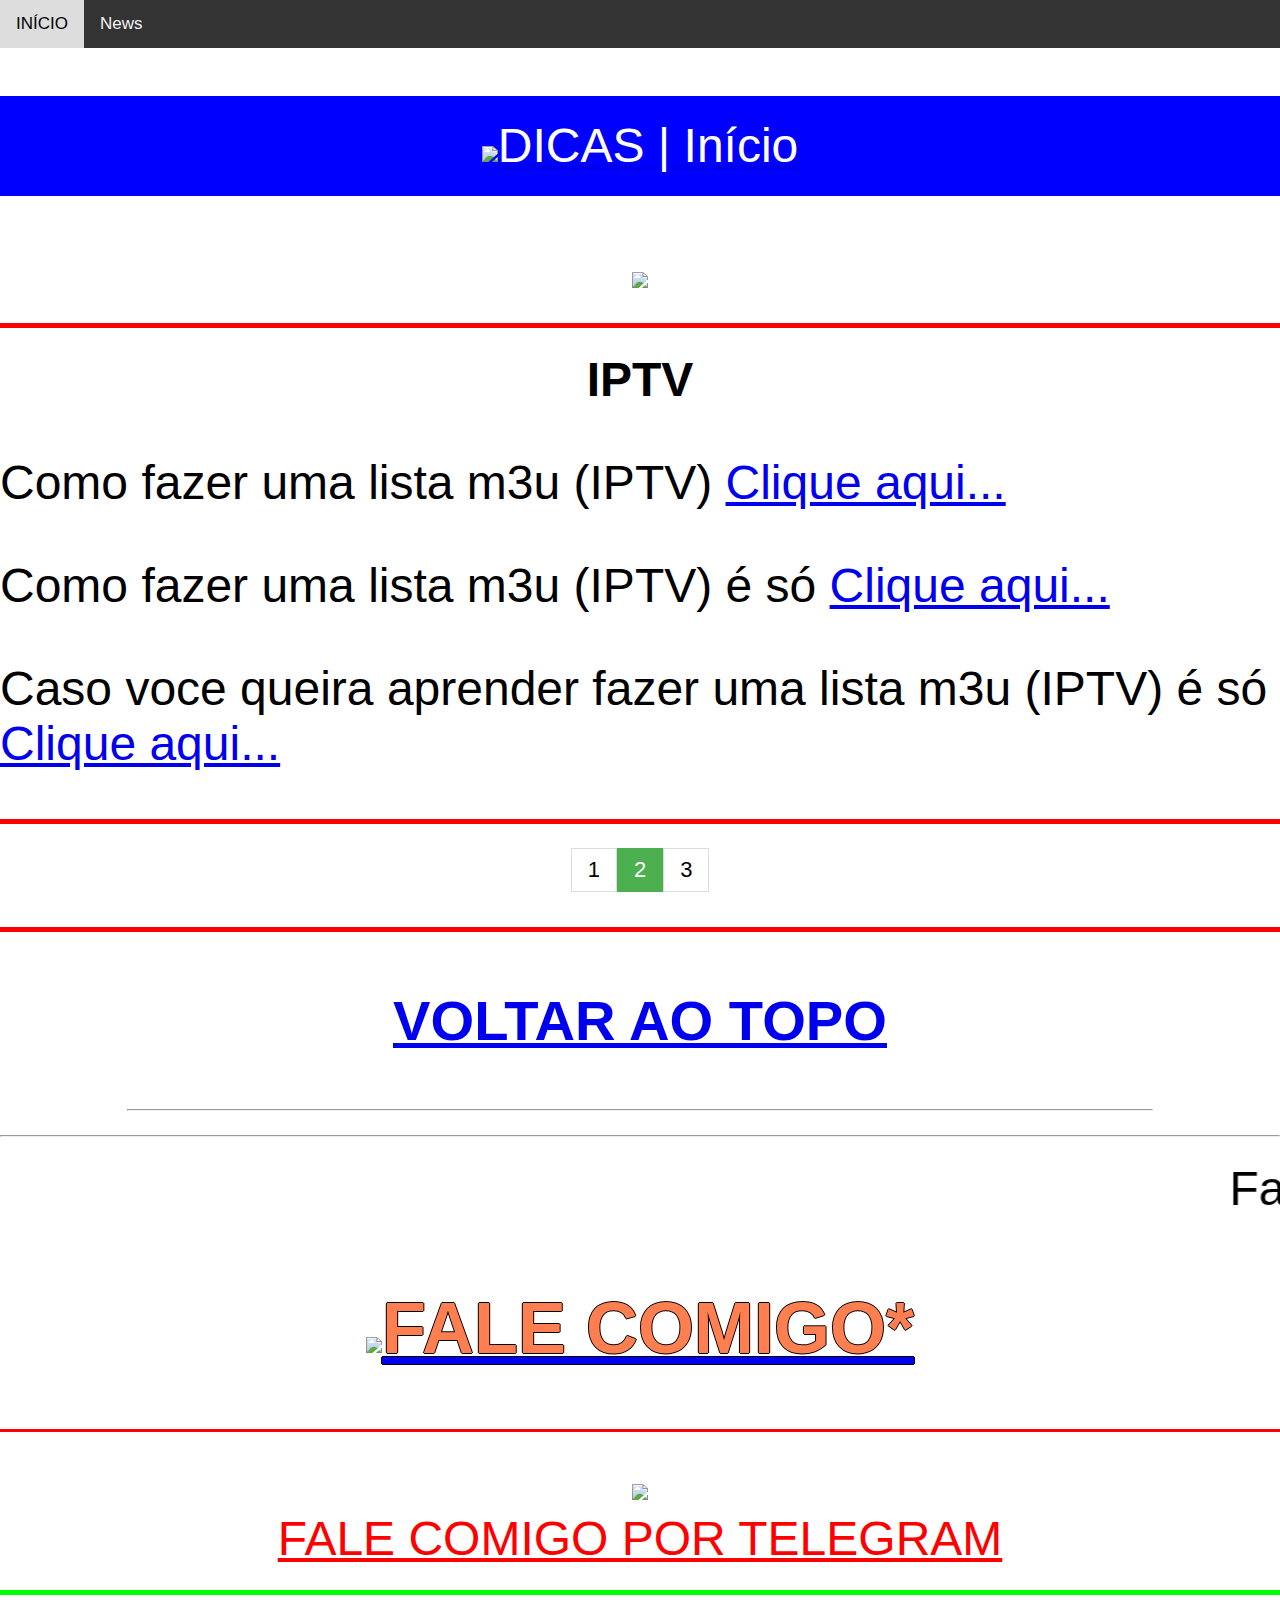
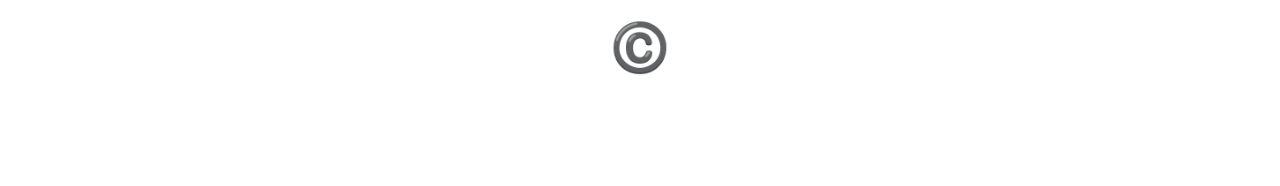
==== index.html @ 5a5ca5a6 "Update index.html" ====
﻿<!doctype html>
<html lang="pt-br">
<head>
<meta charset="utf-8">
<title>✅DICAS</title>
<link rel="stylesheet" href="CSS.css">
<link rel="sortcut icon" href="https://c.tenor.com/m_QVXnv-XlgAAAAC/thinking-emoji.gif" type="image/gif" />
<meta name="author" content="santos.12164@hotmail.com">
<meta name="description" content="DICAS">
<meta name="keywords" content="DICAS">
<center>
<FONT SIZE=+4>


<html>
<head>
<meta name="viewport" content="width=device-width, initial-scale=1">
<style>
body {
  margin: 0;
  font-family: Arial, Helvetica, sans-serif;
}
.topnav {
  overflow: hidden;
  background-color: #333;
}
.topnav a {
  float: left;
  color: #f2f2f2;
  text-align: center;
  padding: 14px 16px;
  text-decoration: none;
  font-size: 17px;
}
.topnav a:hover {
  background-color: #ddd;
  color: black;
}
.topnav a.active {
  background-color: #04AA6D;
  color: white;
}
</style>
</head>
<body>
<div class="topnav">

  <a class="index.html" href="#home">INÍCIO</a>
  <a href="PASTA/1cpia.html">News</a>


</div>
<div style="padding-left:16px">
 </div>
</body>
</html>
<!---------------------FAIXA AZUL----------------------->  
<a href="index.html" target="_self">
<div height="100" style="background-color: blue;line-height: 100px;text-align: center;"><p style="color: white"><FONT SIZE=+4><img src="https://c.tenor.com/m_QVXnv-XlgAAAAC/thinking-emoji.gif" width="45">DICAS | Início</FONT></p></div></a>

<img src="https://c.tenor.com/twHgtXI2BC0AAAAC/sejam-muito-bem-vindos-welcome.gif" width="420">

<HR NOSHADE SIZE="5" color="RED">
<!-------------------------------------------------------------------------------------------------------------->
<!-------------------------------------------------------------------------------------------------------------->
<b id='piscando' style="transition-duration:0.5s">
IPTV
</b><script>
var teste = 0;
 setInterval(piscar, 500);
 function piscar(){
if(teste<1){
teste++;
document.getElementById('piscando').style.opacity = '1';
} else{
teste = 0; 
document.getElementById('piscando').style.opacity = '0';
}};
</script>
<!-------------------------------------------------------------------------------------------------------------->
<!-------------------------------------------------------------------------------------------------------------->
<!-------------------------------------------------------------------------------------------------------------->
<!-------------------------------------------------------------------------------------------------------------->
<!-------------------------------------------------------------------------------------------------------------->
<!-------------------------------------------------------------------------------------------------------------->
</center>
<!-------------------------------------------------------------------------------------------------------------->
<p>Como  fazer uma lista m3u (IPTV) 
  <a href="
LINK
" target="_blank">
Clique aqui...
</a></p>
<!-------------------------------------------------------------------------------------------------------------->
<p>Como  fazer uma lista m3u (IPTV) é só  
  <a href="
LINK
" target="_blank">
Clique aqui...
</a></p>
<!-------------------------------------------------------------------------------------------------------------->
<p>Caso voce queira aprender fazer uma lista m3u (IPTV) é só  
  <a href="
LINK
" target="_blank">
Clique aqui...
</a></p>


<center>





<!-------------------------------------------------------------------------------------------------------------->
<!-------------------------------------------------------------------------------------------------------------->
<!------------------------------------------------------------------
<p><mark>
DESTQUE AMARELO
</mark>.</p>


<p><span style="background: #1abc9c; border-radius:5px; padding:5px">t
DESTQUE 
</span>.</p>


Este texto é <big>grande</big>.

<a href="
LINK
" target="_blank">
OUTRA ABA
</a>

<a href="
LINK
" target="_self">
MESMA ABA
</a>
--------------------------------------------------------------------->


<!DOCTYPE html>
<html>
<head>
<style>
h1 {
  color: white;
  text-shadow: 3px 3px 4px black, 0 0 15px blue, 0 0 5px darkblue;
}
</style>
</head>
<body>
</body>
</html>

<!DOCTYPE html>
<html>
<head>
<style>
h2 {
  color: coral;
  text-shadow: -1px 0 black, 0 1px black, 1px 0 black, 0 -1px black;
}
</style>
</head>
<body>
</body>
</html>

<HR NOSHADE SIZE="5" color="RED"><!DOCTYPE html>
<html>
<head>
<style>
.pagination {
  display: inline-block;
}
.pagination a {
  color: black;
  float: left;
  padding: 8px 16px;
  text-decoration: none;
  transition: background-color .3s;
  border: 1px solid #ddd;
  font-size: 22px;
}
.pagination a.active {
  background-color: #4CAF50;
  color: white;
  border: 1px solid #4CAF50;
}
.pagination a:hover:not(.active) {background-color: #ddd;}
</style>
</head>
<body>
<div class="pagination">


  <a href="#">1</a>
  <a href="#" class="active">2</a>
  <a href="#">3</a>


</div>
</body>
</html><HR NOSHADE SIZE="5" color="RED">
<html>
<a href="#top"><H3>VOLTAR AO TOPO</H3></a>
</html>	
</body>
</html>
<HR WIDTH="80%"><HR SIZE="2">
<marquee>Fale comigo por WHATSAPP "85"9 8888-5153  Santos*, e só clicar no link abaixo<br></marquee>
<a href="
https://wa.me/5585988885153?text=SANTOS+QUERO+DIZER+QUE+...
" target="_blank"><h2>
<img src="https://static.wixstatic.com/media/7c7e48_39c88197341146b1ad774494bae6731e~mv2.gif" width="30">FALE COMIGO*
</h2></a>
<HR NOSHADE SIZE="3" color="red">
<CENTER>
<a href="
https://t.me/Santos0398
" style="color: #F00" target="_blank">
<img src="https://upload.wikimedia.org/wikipedia/commons/thumb/8/82/Telegram_logo.svg/640px-Telegram_logo.svg.png" width="40"><BR/>FALE COMIGO POR TELEGRAM
</a>
</CENTER>
<HR NOSHADE SIZE="5" color="#00ff00">©️<br/><br/><br/></center></FONT>
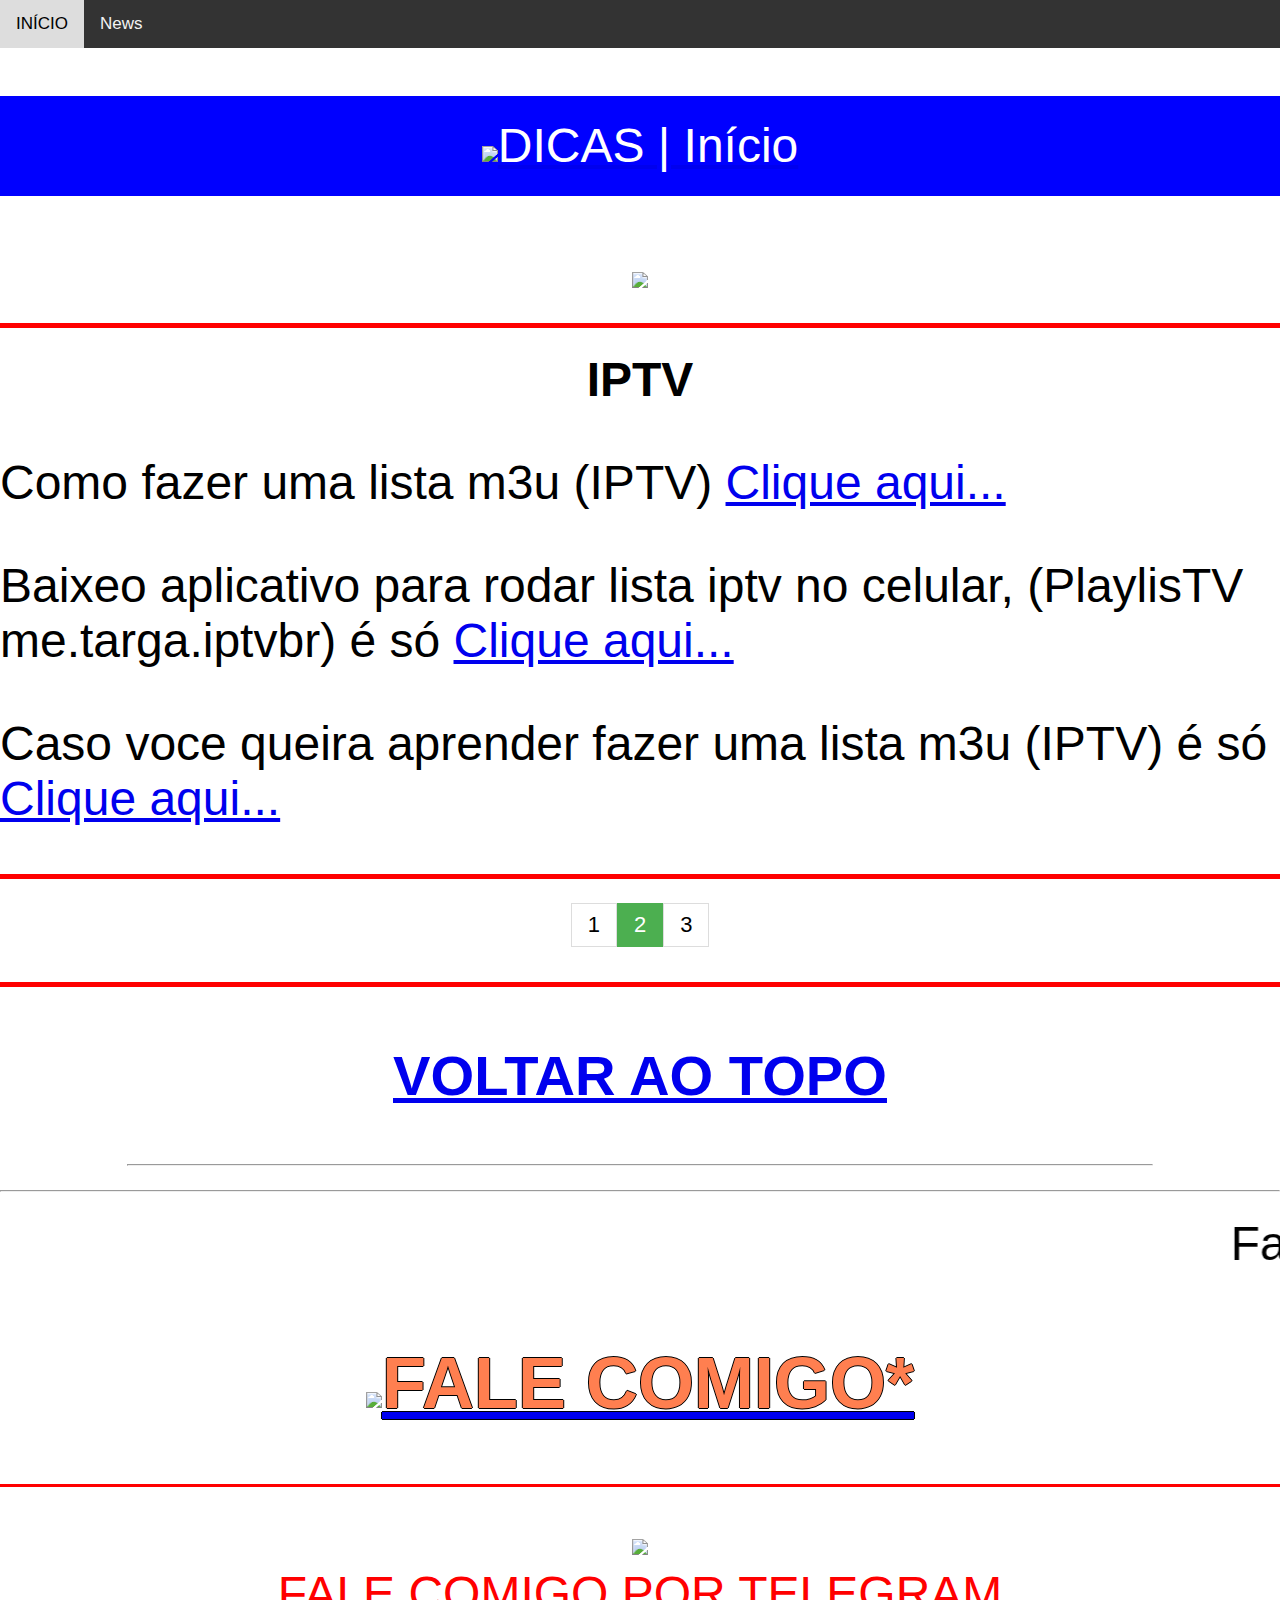
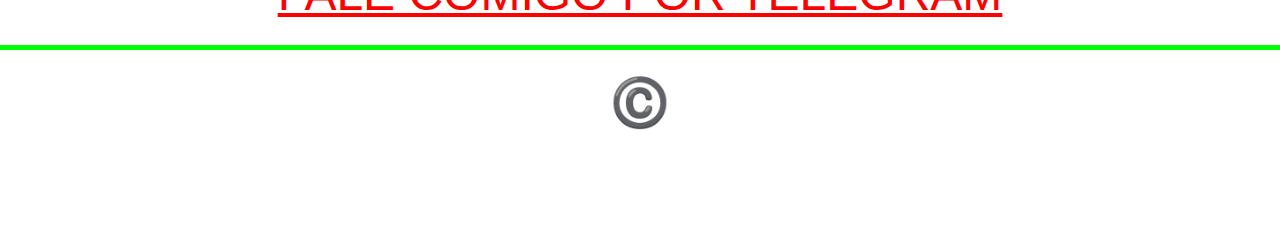
==== commit 03ca1e56: "Update index.html" ====
--- a/index.html
+++ b/index.html
@@ -87,14 +87,14 @@
 <!-------------------------------------------------------------------------------------------------------------->
 <p>Como  fazer uma lista m3u (IPTV) 
   <a href="
-LINK
+IPTV/EXEMPLO LISTA IPTV.html
 " target="_blank">
 Clique aqui...
 </a></p>
 <!-------------------------------------------------------------------------------------------------------------->
-<p>Como  fazer uma lista m3u (IPTV) é só  
+<p>Baixeo aplicativo para rodar lista iptv no celular, (PlaylisTV me.targa.iptvbr) é só  
   <a href="
-LINK
+AOLICATIVOS CEL/PlaylisTV_me.targa.iptvbr (1).apk
 " target="_blank">
 Clique aqui...
 </a></p>
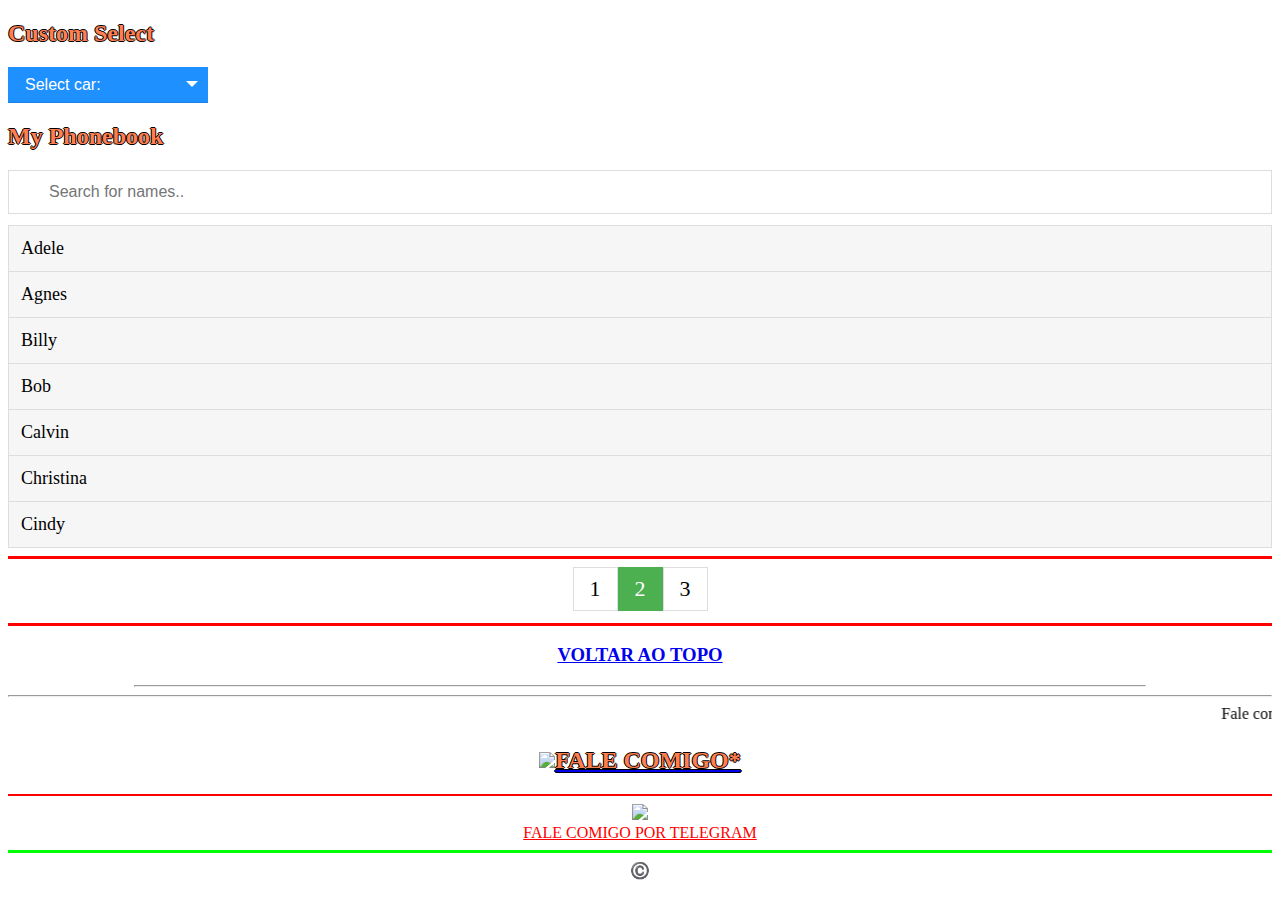
==== commit b20aad4b: "Update index.html" ====
--- a/index.html
+++ b/index.html
@@ -4,144 +4,336 @@
 <meta charset="utf-8">
 <title>✅DICAS</title>
 <link rel="stylesheet" href="CSS.css">
+<link rel="stylesheet" href="JS.js">
 <link rel="sortcut icon" href="https://c.tenor.com/m_QVXnv-XlgAAAAC/thinking-emoji.gif" type="image/gif" />
 <meta name="author" content="santos.12164@hotmail.com">
 <meta name="description" content="DICAS">
 <meta name="keywords" content="DICAS">
 <center>
-<FONT SIZE=+4>
-
+<!----------------------------------------------------------------------------------------------------->
+<!----------------------------------------------------------------------------------------------------->
+<!----------------------------------------------------------------------------------------------------->
+<!----------------------------------------------------------------------------------------------------->
+<!----------------------------------------------------------------------------------------------------->
+<!----------------------------------------------------------------------------------------------------->
+<!----------------------------------------------------------------------------------------------------->
+<!----------------------------------------------------------------------------------------------------->
+</center>
+<!----------------------------------------------------------------------------------------------------->
+
+<html>
+<head>
+<meta name="viewport" content="width=device-width, initial-scale=1.0">
+<style>
+/*the container must be positioned relative:*/
+.custom-select {
+  position: relative;
+  font-family: Arial;
+}
+
+.custom-select select {
+  display: none; /*hide original SELECT element:*/
+}
+
+.select-selected {
+  background-color: DodgerBlue;
+}
+
+/*style the arrow inside the select element:*/
+.select-selected:after {
+  position: absolute;
+  content: "";
+  top: 14px;
+  right: 10px;
+  width: 0;
+  height: 0;
+  border: 6px solid transparent;
+  border-color: #fff transparent transparent transparent;
+}
+
+/*point the arrow upwards when the select box is open (active):*/
+.select-selected.select-arrow-active:after {
+  border-color: transparent transparent #fff transparent;
+  top: 7px;
+}
+
+/*style the items (options), including the selected item:*/
+.select-items div,.select-selected {
+  color: #ffffff;
+  padding: 8px 16px;
+  border: 1px solid transparent;
+  border-color: transparent transparent rgba(0, 0, 0, 0.1) transparent;
+  cursor: pointer;
+  user-select: none;
+}
+
+/*style items (options):*/
+.select-items {
+  position: absolute;
+  background-color: DodgerBlue;
+  top: 100%;
+  left: 0;
+  right: 0;
+  z-index: 99;
+}
+
+/*hide the items when the select box is closed:*/
+.select-hide {
+  display: none;
+}
+
+.select-items div:hover, .same-as-selected {
+  background-color: rgba(0, 0, 0, 0.1);
+}
+</style>
+</head>     
+
+<body>
+
+<h2>Custom Select</h2>
+
+<!--surround the select box with a "custom-select" DIV element. Remember to set the width:-->
+<div class="custom-select" style="width:200px;">
+  <select>
+    <option value="0">Select car:</option>
+    <option value="1">Audi</option>
+    <option value="2">BMW</option>
+    <option value="3">Citroen</option>
+    <option value="4">Ford</option>
+    <option value="5">Honda</option>
+    <option value="6">Jaguar</option>
+    <option value="7">Land Rover</option>
+    <option value="8">Mercedes</option>
+    <option value="9">Mini</option>
+    <option value="10">Nissan</option>
+    <option value="11">Toyota</option>
+    <option value="12">Volvo</option>
+    <option value="1">Audi</option>
+    <option value="2">BMW</option>
+    <option value="3">Citroen</option>
+    <option value="4">Ford</option>
+    <option value="5">Honda</option>
+    <option value="6">Jaguar</option>
+    <option value="7">Land Rover</option>
+    <option value="8">Mercedes</option>
+    <option value="9">Mini</option>
+    <option value="10">Nissan</option>
+    <option value="11">Toyota</option>
+    <option value="12">Volvo</option>
+    <option value="1">Audi</option>
+    <option value="2">BMW</option>
+    <option value="3">Citroen</option>
+    <option value="4">Ford</option>
+    <option value="5">Honda</option>
+    <option value="6">Jaguar</option>
+    <option value="7">Land Rover</option>
+    <option value="8">Mercedes</option>
+    <option value="9">Mini</option>
+    <option value="10">Nissan</option>
+    <option value="11">Toyota</option>
+    <option value="12">Volvo</option>
+
+
+  </select>
+</div>
+
+<script>
+var x, i, j, l, ll, selElmnt, a, b, c;
+/*look for any elements with the class "custom-select":*/
+x = document.getElementsByClassName("custom-select");
+l = x.length;
+for (i = 0; i < l; i++) {
+  selElmnt = x[i].getElementsByTagName("select")[0];
+  ll = selElmnt.length;
+  /*for each element, create a new DIV that will act as the selected item:*/
+  a = document.createElement("DIV");
+  a.setAttribute("class", "select-selected");
+  a.innerHTML = selElmnt.options[selElmnt.selectedIndex].innerHTML;
+  x[i].appendChild(a);
+  /*for each element, create a new DIV that will contain the option list:*/
+  b = document.createElement("DIV");
+  b.setAttribute("class", "select-items select-hide");
+  for (j = 1; j < ll; j++) {
+    /*for each option in the original select element,
+    create a new DIV that will act as an option item:*/
+    c = document.createElement("DIV");
+    c.innerHTML = selElmnt.options[j].innerHTML;
+    c.addEventListener("click", function(e) {
+        /*when an item is clicked, update the original select box,
+        and the selected item:*/
+        var y, i, k, s, h, sl, yl;
+        s = this.parentNode.parentNode.getElementsByTagName("select")[0];
+        sl = s.length;
+        h = this.parentNode.previousSibling;
+        for (i = 0; i < sl; i++) {
+          if (s.options[i].innerHTML == this.innerHTML) {
+            s.selectedIndex = i;
+            h.innerHTML = this.innerHTML;
+            y = this.parentNode.getElementsByClassName("same-as-selected");
+            yl = y.length;
+            for (k = 0; k < yl; k++) {
+              y[k].removeAttribute("class");
+            }
+            this.setAttribute("class", "same-as-selected");
+            break;
+          }
+        }
+        h.click();
+    });
+    b.appendChild(c);
+  }
+  x[i].appendChild(b);
+  a.addEventListener("click", function(e) {
+      /*when the select box is clicked, close any other select boxes,
+      and open/close the current select box:*/
+      e.stopPropagation();
+      closeAllSelect(this);
+      this.nextSibling.classList.toggle("select-hide");
+      this.classList.toggle("select-arrow-active");
+    });
+}
+function closeAllSelect(elmnt) {
+  /*a function that will close all select boxes in the document,
+  except the current select box:*/
+  var x, y, i, xl, yl, arrNo = [];
+  x = document.getElementsByClassName("select-items");
+  y = document.getElementsByClassName("select-selected");
+  xl = x.length;
+  yl = y.length;
+  for (i = 0; i < yl; i++) {
+    if (elmnt == y[i]) {
+      arrNo.push(i)
+    } else {
+      y[i].classList.remove("select-arrow-active");
+    }
+  }
+  for (i = 0; i < xl; i++) {
+    if (arrNo.indexOf(i)) {
+      x[i].classList.add("select-hide");
+    }
+  }
+}
+/*if the user clicks anywhere outside the select box,
+then close all select boxes:*/
+document.addEventListener("click", closeAllSelect);
+</script>
+
+</body>
+</html>
+
+
+
+
+
+<!----------------------------------------------------------------------------------------------------->
 
 <html>
 <head>
 <meta name="viewport" content="width=device-width, initial-scale=1">
 <style>
-body {
+* {
+  box-sizing: border-box;
+}
+
+#myInput {
+  background-image: url('/css/searchicon.png');
+  background-position: 10px 12px;
+  background-repeat: no-repeat;
+  width: 100%;
+  font-size: 16px;
+  padding: 12px 20px 12px 40px;
+  border: 1px solid #ddd;
+  margin-bottom: 12px;
+}
+
+#myUL {
+  list-style-type: none;
+  padding: 0;
   margin: 0;
-  font-family: Arial, Helvetica, sans-serif;
-}
-.topnav {
-  overflow: hidden;
-  background-color: #333;
-}
-.topnav a {
-  float: left;
-  color: #f2f2f2;
-  text-align: center;
-  padding: 14px 16px;
+}
+
+#myUL li a {
+  border: 1px solid #ddd;
+  margin-top: -1px; /* Prevent double borders */
+  background-color: #f6f6f6;
+  padding: 12px;
   text-decoration: none;
-  font-size: 17px;
-}
-.topnav a:hover {
-  background-color: #ddd;
+  font-size: 18px;
   color: black;
-}
-.topnav a.active {
-  background-color: #04AA6D;
-  color: white;
+  display: block
+}
+
+#myUL li a:hover:not(.header) {
+  background-color: #eee;
 }
 </style>
 </head>
 <body>
-<div class="topnav">
-
-  <a class="index.html" href="#home">INÍCIO</a>
-  <a href="PASTA/1cpia.html">News</a>
-
-
-</div>
-<div style="padding-left:16px">
- </div>
+
+<h2>My Phonebook</h2>
+
+<input type="text" id="myInput" onkeyup="myFunction()" placeholder="Search for names.." title="Type in a name">
+
+<ul id="myUL">
+  <li><a href="#">Adele</a></li>
+  <li><a href="#">Agnes</a></li>
+
+  <li><a href="#">Billy</a></li>
+  <li><a href="#">Bob</a></li>
+
+  <li><a href="#">Calvin</a></li>
+  <li><a href="#">Christina</a></li>
+  <li><a href="#">Cindy</a></li>
+</ul>
+
+<script>
+function myFunction() {
+    var input, filter, ul, li, a, i, txtValue;
+    input = document.getElementById("myInput");
+    filter = input.value.toUpperCase();
+    ul = document.getElementById("myUL");
+    li = ul.getElementsByTagName("li");
+    for (i = 0; i < li.length; i++) {
+        a = li[i].getElementsByTagName("a")[0];
+        txtValue = a.textContent || a.innerText;
+        if (txtValue.toUpperCase().indexOf(filter) > -1) {
+            li[i].style.display = "";
+        } else {
+            li[i].style.display = "none";
+        }
+    }
+}
+</script>
+
 </body>
 </html>
-<!---------------------FAIXA AZUL----------------------->  
-<a href="index.html" target="_self">
-<div height="100" style="background-color: blue;line-height: 100px;text-align: center;"><p style="color: white"><FONT SIZE=+4><img src="https://c.tenor.com/m_QVXnv-XlgAAAAC/thinking-emoji.gif" width="45">DICAS | Início</FONT></p></div></a>
-
-<img src="https://c.tenor.com/twHgtXI2BC0AAAAC/sejam-muito-bem-vindos-welcome.gif" width="420">
-
-<HR NOSHADE SIZE="5" color="RED">
-<!-------------------------------------------------------------------------------------------------------------->
-<!-------------------------------------------------------------------------------------------------------------->
-<b id='piscando' style="transition-duration:0.5s">
-IPTV
-</b><script>
-var teste = 0;
- setInterval(piscar, 500);
- function piscar(){
-if(teste<1){
-teste++;
-document.getElementById('piscando').style.opacity = '1';
-} else{
-teste = 0; 
-document.getElementById('piscando').style.opacity = '0';
-}};
-</script>
-<!-------------------------------------------------------------------------------------------------------------->
-<!-------------------------------------------------------------------------------------------------------------->
-<!-------------------------------------------------------------------------------------------------------------->
-<!-------------------------------------------------------------------------------------------------------------->
-<!-------------------------------------------------------------------------------------------------------------->
-<!-------------------------------------------------------------------------------------------------------------->
-</center>
-<!-------------------------------------------------------------------------------------------------------------->
-<p>Como  fazer uma lista m3u (IPTV) 
-  <a href="
-IPTV/EXEMPLO LISTA IPTV.html
-" target="_blank">
-Clique aqui...
-</a></p>
-<!-------------------------------------------------------------------------------------------------------------->
-<p>Baixeo aplicativo para rodar lista iptv no celular, (PlaylisTV me.targa.iptvbr) é só  
-  <a href="
-AOLICATIVOS CEL/PlaylisTV_me.targa.iptvbr (1).apk
-" target="_blank">
-Clique aqui...
-</a></p>
-<!-------------------------------------------------------------------------------------------------------------->
-<p>Caso voce queira aprender fazer uma lista m3u (IPTV) é só  
-  <a href="
-LINK
-" target="_blank">
-Clique aqui...
-</a></p>
-
-
+
+<!----------------------------------------------------------------------------------------------------->
+
+<!----------------------------------------------------------------------------------------------------->
+
+<!----------------------------------------------------------------------------------------------------->
+
+
+
+
+
+
+
+
+
+
+
+
+
+
+
+
+<!----------------------------------------------------------------------------------------------------->
+<!----------------------------------------------------------------------------------------------------->
 <center>
-
-
-
-
-
-<!-------------------------------------------------------------------------------------------------------------->
-<!-------------------------------------------------------------------------------------------------------------->
-<!------------------------------------------------------------------
-<p><mark>
-DESTQUE AMARELO
-</mark>.</p>
-
-
-<p><span style="background: #1abc9c; border-radius:5px; padding:5px">t
-DESTQUE 
-</span>.</p>
-
-
-Este texto é <big>grande</big>.
-
-<a href="
-LINK
-" target="_blank">
-OUTRA ABA
-</a>
-
-<a href="
-LINK
-" target="_self">
-MESMA ABA
-</a>
---------------------------------------------------------------------->
-
-
+<!----------------------------------------------------------------------------------------------------->
+<!----------------------------------------------------------------------------------------------------->
 <!DOCTYPE html>
 <html>
 <head>
@@ -155,7 +347,7 @@
 <body>
 </body>
 </html>
-
+<!----------------------------------------------------------------------------------------------------->
 <!DOCTYPE html>
 <html>
 <head>
@@ -169,7 +361,7 @@
 <body>
 </body>
 </html>
-
+<!----------------------------------------------------------------------------------------------------->
 <HR NOSHADE SIZE="5" color="RED"><!DOCTYPE html>
 <html>
 <head>
@@ -205,6 +397,7 @@
 
 </div>
 </body>
+<!----------------------------------------------------------------------------------------------------->
 </html><HR NOSHADE SIZE="5" color="RED">
 <html>
 <a href="#top"><H3>VOLTAR AO TOPO</H3></a>
--- a/CSS.css
+++ b/CSS.css
@@ -0,0 +1,26 @@
+﻿#searchbar{
+     margin-left: 15%;
+     padding:15px;
+     border-radius: 10px;
+   }
+ 
+   input[type=text] {
+      width: 30%;
+      -webkit-transition: width 0.15s ease-in-out;
+      transition: width 0.15s ease-in-out;
+   }
+ 
+   /* When the input field gets focus,
+        change its width to 100% */
+   input[type=text]:focus {
+     width: 70%;
+   }
+ 
+  #list{
+    font-size:  1.5em;
+    margin-left: 90px;
+   }
+ 
+.animals{
+   display: list-item;    
+  } 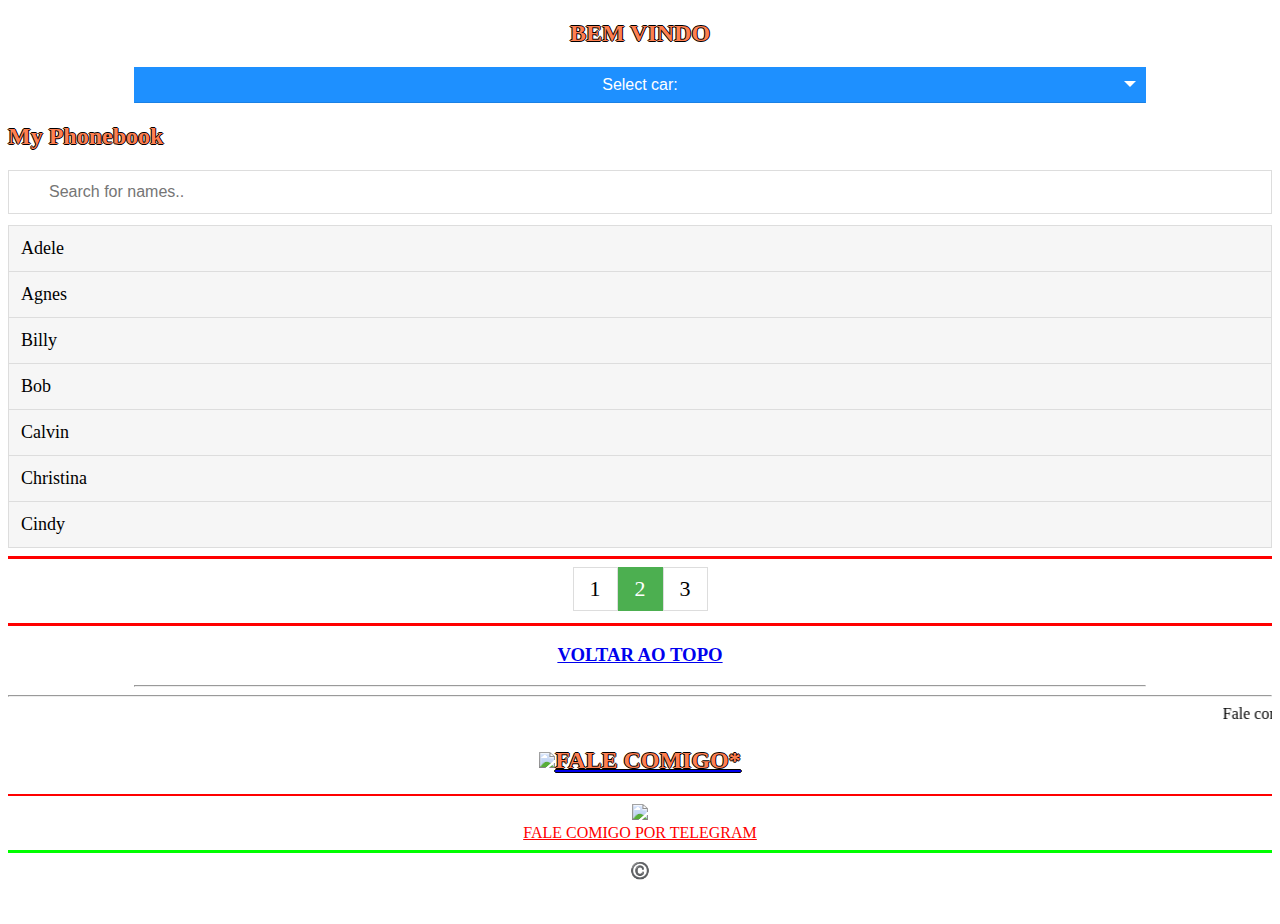
==== commit 4565b554: "Update index.html" ====
--- a/index.html
+++ b/index.html
@@ -18,7 +18,7 @@
 <!----------------------------------------------------------------------------------------------------->
 <!----------------------------------------------------------------------------------------------------->
 <!----------------------------------------------------------------------------------------------------->
-</center>
+
 <!----------------------------------------------------------------------------------------------------->
 
 <html>
@@ -90,10 +90,10 @@
 
 <body>
 
-<h2>Custom Select</h2>
+<h2>BEM VINDO</h2>
 
 <!--surround the select box with a "custom-select" DIV element. Remember to set the width:-->
-<div class="custom-select" style="width:200px;">
+<div class="custom-select" style="width:80%;">
   <select>
     <option value="0">Select car:</option>
     <option value="1">Audi</option>
@@ -224,7 +224,8 @@
 
 
 
-
+<!----------------------------------------------------------------------------------------------------->
+</center>
 <!----------------------------------------------------------------------------------------------------->
 
 <html>
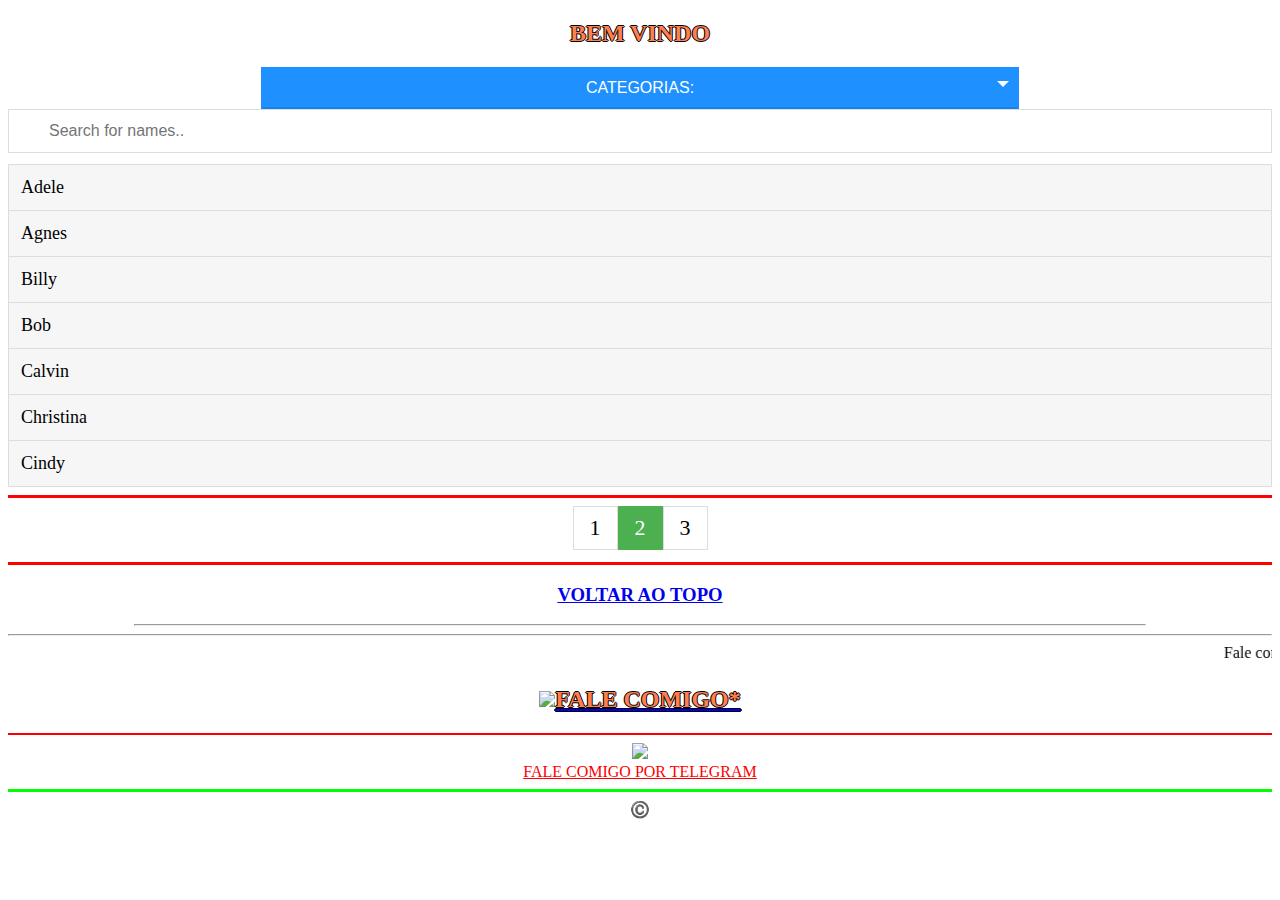
==== commit 484f7318: "Update index.html" ====
--- a/index.html
+++ b/index.html
@@ -20,7 +20,6 @@
 <!----------------------------------------------------------------------------------------------------->
 
 <!----------------------------------------------------------------------------------------------------->
-
 <html>
 <head>
 <meta name="viewport" content="width=device-width, initial-scale=1.0">
@@ -30,15 +29,12 @@
   position: relative;
   font-family: Arial;
 }
-
 .custom-select select {
   display: none; /*hide original SELECT element:*/
 }
-
 .select-selected {
   background-color: DodgerBlue;
 }
-
 /*style the arrow inside the select element:*/
 .select-selected:after {
   position: absolute;
@@ -50,23 +46,20 @@
   border: 6px solid transparent;
   border-color: #fff transparent transparent transparent;
 }
-
 /*point the arrow upwards when the select box is open (active):*/
 .select-selected.select-arrow-active:after {
   border-color: transparent transparent #fff transparent;
   top: 7px;
 }
-
 /*style the items (options), including the selected item:*/
 .select-items div,.select-selected {
   color: #ffffff;
-  padding: 8px 16px;
-  border: 1px solid transparent;
+  padding: 10px 18px;
+  border: 2px solid transparent;
   border-color: transparent transparent rgba(0, 0, 0, 0.1) transparent;
   cursor: pointer;
   user-select: none;
 }
-
 /*style items (options):*/
 .select-items {
   position: absolute;
@@ -76,26 +69,25 @@
   right: 0;
   z-index: 99;
 }
-
 /*hide the items when the select box is closed:*/
 .select-hide {
   display: none;
 }
-
 .select-items div:hover, .same-as-selected {
   background-color: rgba(0, 0, 0, 0.1);
 }
 </style>
 </head>     
-
 <body>
 
 <h2>BEM VINDO</h2>
 
 <!--surround the select box with a "custom-select" DIV element. Remember to set the width:-->
-<div class="custom-select" style="width:80%;">
-  <select>
-    <option value="0">Select car:</option>
+<div class="custom-select" style="width:60%;">
+<select>
+ 
+    <option value="0">CATEGORIAS:</option>
+
     <option value="1">Audi</option>
     <option value="2">BMW</option>
     <option value="3">Citroen</option>
@@ -134,9 +126,8 @@
     <option value="12">Volvo</option>
 
 
-  </select>
+</select>
 </div>
-
 <script>
 var x, i, j, l, ll, selElmnt, a, b, c;
 /*look for any elements with the class "custom-select":*/
@@ -217,7 +208,6 @@
 then close all select boxes:*/
 document.addEventListener("click", closeAllSelect);
 </script>
-
 </body>
 </html>
 
@@ -227,6 +217,9 @@
 <!----------------------------------------------------------------------------------------------------->
 </center>
 <!----------------------------------------------------------------------------------------------------->
+
+
+
 
 <html>
 <head>
@@ -235,7 +228,6 @@
 * {
   box-sizing: border-box;
 }
-
 #myInput {
   background-image: url('/css/searchicon.png');
   background-position: 10px 12px;
@@ -246,13 +238,11 @@
   border: 1px solid #ddd;
   margin-bottom: 12px;
 }
-
 #myUL {
   list-style-type: none;
   padding: 0;
   margin: 0;
 }
-
 #myUL li a {
   border: 1px solid #ddd;
   margin-top: -1px; /* Prevent double borders */
@@ -263,7 +253,6 @@
   color: black;
   display: block
 }
-
 #myUL li a:hover:not(.header) {
   background-color: #eee;
 }
@@ -271,11 +260,9 @@
 </head>
 <body>
 
-<h2>My Phonebook</h2>
-
 <input type="text" id="myInput" onkeyup="myFunction()" placeholder="Search for names.." title="Type in a name">
-
 <ul id="myUL">
+
   <li><a href="#">Adele</a></li>
   <li><a href="#">Agnes</a></li>
 
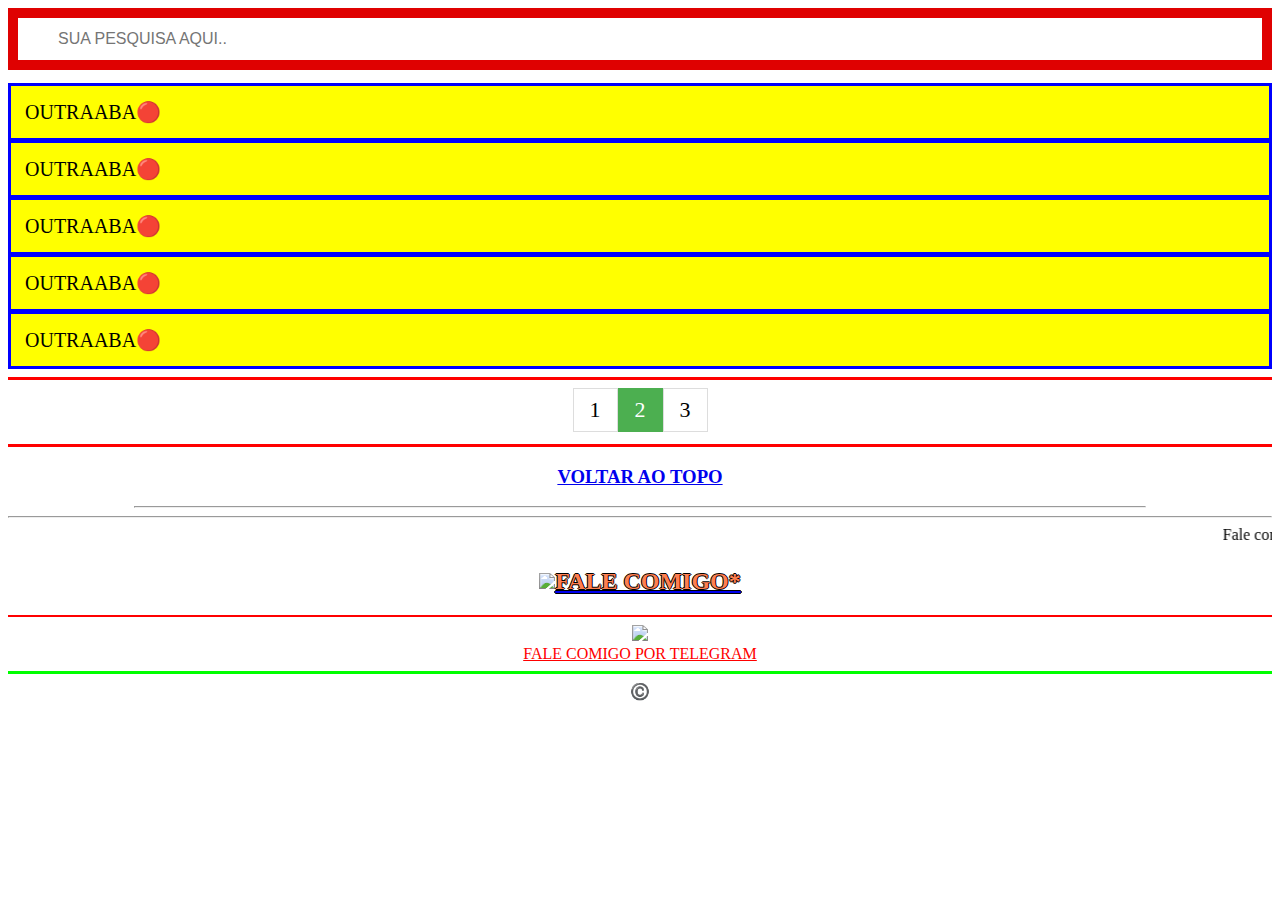
==== commit bed73077: "Update index.html" ====
--- a/index.html
+++ b/index.html
@@ -13,214 +13,10 @@
 <!----------------------------------------------------------------------------------------------------->
 <!----------------------------------------------------------------------------------------------------->
 <!----------------------------------------------------------------------------------------------------->
-<!----------------------------------------------------------------------------------------------------->
-<!----------------------------------------------------------------------------------------------------->
-<!----------------------------------------------------------------------------------------------------->
-<!----------------------------------------------------------------------------------------------------->
-<!----------------------------------------------------------------------------------------------------->
-
-<!----------------------------------------------------------------------------------------------------->
-<html>
-<head>
-<meta name="viewport" content="width=device-width, initial-scale=1.0">
-<style>
-/*the container must be positioned relative:*/
-.custom-select {
-  position: relative;
-  font-family: Arial;
-}
-.custom-select select {
-  display: none; /*hide original SELECT element:*/
-}
-.select-selected {
-  background-color: DodgerBlue;
-}
-/*style the arrow inside the select element:*/
-.select-selected:after {
-  position: absolute;
-  content: "";
-  top: 14px;
-  right: 10px;
-  width: 0;
-  height: 0;
-  border: 6px solid transparent;
-  border-color: #fff transparent transparent transparent;
-}
-/*point the arrow upwards when the select box is open (active):*/
-.select-selected.select-arrow-active:after {
-  border-color: transparent transparent #fff transparent;
-  top: 7px;
-}
-/*style the items (options), including the selected item:*/
-.select-items div,.select-selected {
-  color: #ffffff;
-  padding: 10px 18px;
-  border: 2px solid transparent;
-  border-color: transparent transparent rgba(0, 0, 0, 0.1) transparent;
-  cursor: pointer;
-  user-select: none;
-}
-/*style items (options):*/
-.select-items {
-  position: absolute;
-  background-color: DodgerBlue;
-  top: 100%;
-  left: 0;
-  right: 0;
-  z-index: 99;
-}
-/*hide the items when the select box is closed:*/
-.select-hide {
-  display: none;
-}
-.select-items div:hover, .same-as-selected {
-  background-color: rgba(0, 0, 0, 0.1);
-}
-</style>
-</head>     
-<body>
-
-<h2>BEM VINDO</h2>
-
-<!--surround the select box with a "custom-select" DIV element. Remember to set the width:-->
-<div class="custom-select" style="width:60%;">
-<select>
- 
-    <option value="0">CATEGORIAS:</option>
-
-    <option value="1">Audi</option>
-    <option value="2">BMW</option>
-    <option value="3">Citroen</option>
-    <option value="4">Ford</option>
-    <option value="5">Honda</option>
-    <option value="6">Jaguar</option>
-    <option value="7">Land Rover</option>
-    <option value="8">Mercedes</option>
-    <option value="9">Mini</option>
-    <option value="10">Nissan</option>
-    <option value="11">Toyota</option>
-    <option value="12">Volvo</option>
-    <option value="1">Audi</option>
-    <option value="2">BMW</option>
-    <option value="3">Citroen</option>
-    <option value="4">Ford</option>
-    <option value="5">Honda</option>
-    <option value="6">Jaguar</option>
-    <option value="7">Land Rover</option>
-    <option value="8">Mercedes</option>
-    <option value="9">Mini</option>
-    <option value="10">Nissan</option>
-    <option value="11">Toyota</option>
-    <option value="12">Volvo</option>
-    <option value="1">Audi</option>
-    <option value="2">BMW</option>
-    <option value="3">Citroen</option>
-    <option value="4">Ford</option>
-    <option value="5">Honda</option>
-    <option value="6">Jaguar</option>
-    <option value="7">Land Rover</option>
-    <option value="8">Mercedes</option>
-    <option value="9">Mini</option>
-    <option value="10">Nissan</option>
-    <option value="11">Toyota</option>
-    <option value="12">Volvo</option>
-
-
-</select>
-</div>
-<script>
-var x, i, j, l, ll, selElmnt, a, b, c;
-/*look for any elements with the class "custom-select":*/
-x = document.getElementsByClassName("custom-select");
-l = x.length;
-for (i = 0; i < l; i++) {
-  selElmnt = x[i].getElementsByTagName("select")[0];
-  ll = selElmnt.length;
-  /*for each element, create a new DIV that will act as the selected item:*/
-  a = document.createElement("DIV");
-  a.setAttribute("class", "select-selected");
-  a.innerHTML = selElmnt.options[selElmnt.selectedIndex].innerHTML;
-  x[i].appendChild(a);
-  /*for each element, create a new DIV that will contain the option list:*/
-  b = document.createElement("DIV");
-  b.setAttribute("class", "select-items select-hide");
-  for (j = 1; j < ll; j++) {
-    /*for each option in the original select element,
-    create a new DIV that will act as an option item:*/
-    c = document.createElement("DIV");
-    c.innerHTML = selElmnt.options[j].innerHTML;
-    c.addEventListener("click", function(e) {
-        /*when an item is clicked, update the original select box,
-        and the selected item:*/
-        var y, i, k, s, h, sl, yl;
-        s = this.parentNode.parentNode.getElementsByTagName("select")[0];
-        sl = s.length;
-        h = this.parentNode.previousSibling;
-        for (i = 0; i < sl; i++) {
-          if (s.options[i].innerHTML == this.innerHTML) {
-            s.selectedIndex = i;
-            h.innerHTML = this.innerHTML;
-            y = this.parentNode.getElementsByClassName("same-as-selected");
-            yl = y.length;
-            for (k = 0; k < yl; k++) {
-              y[k].removeAttribute("class");
-            }
-            this.setAttribute("class", "same-as-selected");
-            break;
-          }
-        }
-        h.click();
-    });
-    b.appendChild(c);
-  }
-  x[i].appendChild(b);
-  a.addEventListener("click", function(e) {
-      /*when the select box is clicked, close any other select boxes,
-      and open/close the current select box:*/
-      e.stopPropagation();
-      closeAllSelect(this);
-      this.nextSibling.classList.toggle("select-hide");
-      this.classList.toggle("select-arrow-active");
-    });
-}
-function closeAllSelect(elmnt) {
-  /*a function that will close all select boxes in the document,
-  except the current select box:*/
-  var x, y, i, xl, yl, arrNo = [];
-  x = document.getElementsByClassName("select-items");
-  y = document.getElementsByClassName("select-selected");
-  xl = x.length;
-  yl = y.length;
-  for (i = 0; i < yl; i++) {
-    if (elmnt == y[i]) {
-      arrNo.push(i)
-    } else {
-      y[i].classList.remove("select-arrow-active");
-    }
-  }
-  for (i = 0; i < xl; i++) {
-    if (arrNo.indexOf(i)) {
-      x[i].classList.add("select-hide");
-    }
-  }
-}
-/*if the user clicks anywhere outside the select box,
-then close all select boxes:*/
-document.addEventListener("click", closeAllSelect);
-</script>
-</body>
-</html>
-
-
-
 
 <!----------------------------------------------------------------------------------------------------->
 </center>
 <!----------------------------------------------------------------------------------------------------->
-
-
-
-
 <html>
 <head>
 <meta name="viewport" content="width=device-width, initial-scale=1">
@@ -230,13 +26,13 @@
 }
 #myInput {
   background-image: url('/css/searchicon.png');
-  background-position: 10px 12px;
+  background-position: 12px 14px;
   background-repeat: no-repeat;
   width: 100%;
   font-size: 16px;
   padding: 12px 20px 12px 40px;
-  border: 1px solid #ddd;
-  margin-bottom: 12px;
+  border: 10px solid #DF0101;
+  margin-bottom: 14px;
 }
 #myUL {
   list-style-type: none;
@@ -244,36 +40,63 @@
   margin: 0;
 }
 #myUL li a {
-  border: 1px solid #ddd;
+  border: 3px solid #0000FF;
   margin-top: -1px; /* Prevent double borders */
-  background-color: #f6f6f6;
-  padding: 12px;
+  background-color: #FFFF00;
+  padding: 14px;
   text-decoration: none;
-  font-size: 18px;
+  font-size: 20px;
   color: black;
   display: block
 }
 #myUL li a:hover:not(.header) {
-  background-color: #eee;
-}
-</style>
-</head>
-<body>
-
-<input type="text" id="myInput" onkeyup="myFunction()" placeholder="Search for names.." title="Type in a name">
+  background-color: #00FF00;
+}
+</style>
+</head>
+<body>
+
+<input type="text" id="myInput" onkeyup="myFunction()" placeholder="SUA PESQUISA AQUI.." title="BUSCA">
 <ul id="myUL">
-
-  <li><a href="#">Adele</a></li>
-  <li><a href="#">Agnes</a></li>
-
-  <li><a href="#">Billy</a></li>
-  <li><a href="#">Bob</a></li>
-
-  <li><a href="#">Calvin</a></li>
-  <li><a href="#">Christina</a></li>
-  <li><a href="#">Cindy</a></li>
+<!----------------------------------------------------------------------------------------------------->
+<!----------------------------------------------------------------------------------------------------->
+<!----------------------------------------------------------------------------------------------------->
+<!----------------------------------------------------------------------------------------------------->
+<!----------------------------------------------------------------------------------------------------->
+<!----------------------------------------------------------------------------------------------------->
+<li><a href="
+LINK🔴
+" target="_blank">
+OUTRAABA🔴
+</a></a></li>
+<!----------------------------------------------------------------------------------------------------->
+<li><a href="
+LINK🔴
+" target="_blank">
+OUTRAABA🔴
+</a></a></li>
+<!----------------------------------------------------------------------------------------------------->
+<li><a href="
+LINK🔴
+" target="_blank">
+OUTRAABA🔴
+</a></a></li>
+<!----------------------------------------------------------------------------------------------------->
+<li><a href="
+LINK🔴
+" target="_blank">
+OUTRAABA🔴
+</a></a></li>
+<!----------------------------------------------------------------------------------------------------->
+<li><a href="
+LINK🔴
+" target="_blank">
+OUTRAABA🔴
+</a></a></li>
+<!----------------------------------------------------------------------------------------------------->
+<!----------------------------------------------------------------------------------------------------->
+<!----------------------------------------------------------------------------------------------------->
 </ul>
-
 <script>
 function myFunction() {
     var input, filter, ul, li, a, i, txtValue;
@@ -292,33 +115,44 @@
     }
 }
 </script>
-
-</body>
-</html>
-
-<!----------------------------------------------------------------------------------------------------->
-
-<!----------------------------------------------------------------------------------------------------->
-
-<!----------------------------------------------------------------------------------------------------->
-
-
-
-
-
-
-
-
-
-
-
-
-
-
-
-
-<!----------------------------------------------------------------------------------------------------->
-<!----------------------------------------------------------------------------------------------------->
+</body>
+</html>
+<!----------------------------------------------------------------------------------------------------->
+
+<!----------------------------------------------------------------------------------------------------->
+
+<!----------------------------------------------------------------------------------------------------->
+
+
+
+
+
+
+
+
+
+
+
+
+
+
+
+
+<!-----------------------------------------------
+<a href="
+LINK🔴
+" target="_blank">
+OUTRAABA🔴
+</a>
+
+--------------------------------------------------------------------
+
+<a href="
+LINK🔴
+" target="_self">
+MESMAABA🔴
+</a>
+--------------------------------------------------------------->
 <center>
 <!----------------------------------------------------------------------------------------------------->
 <!----------------------------------------------------------------------------------------------------->
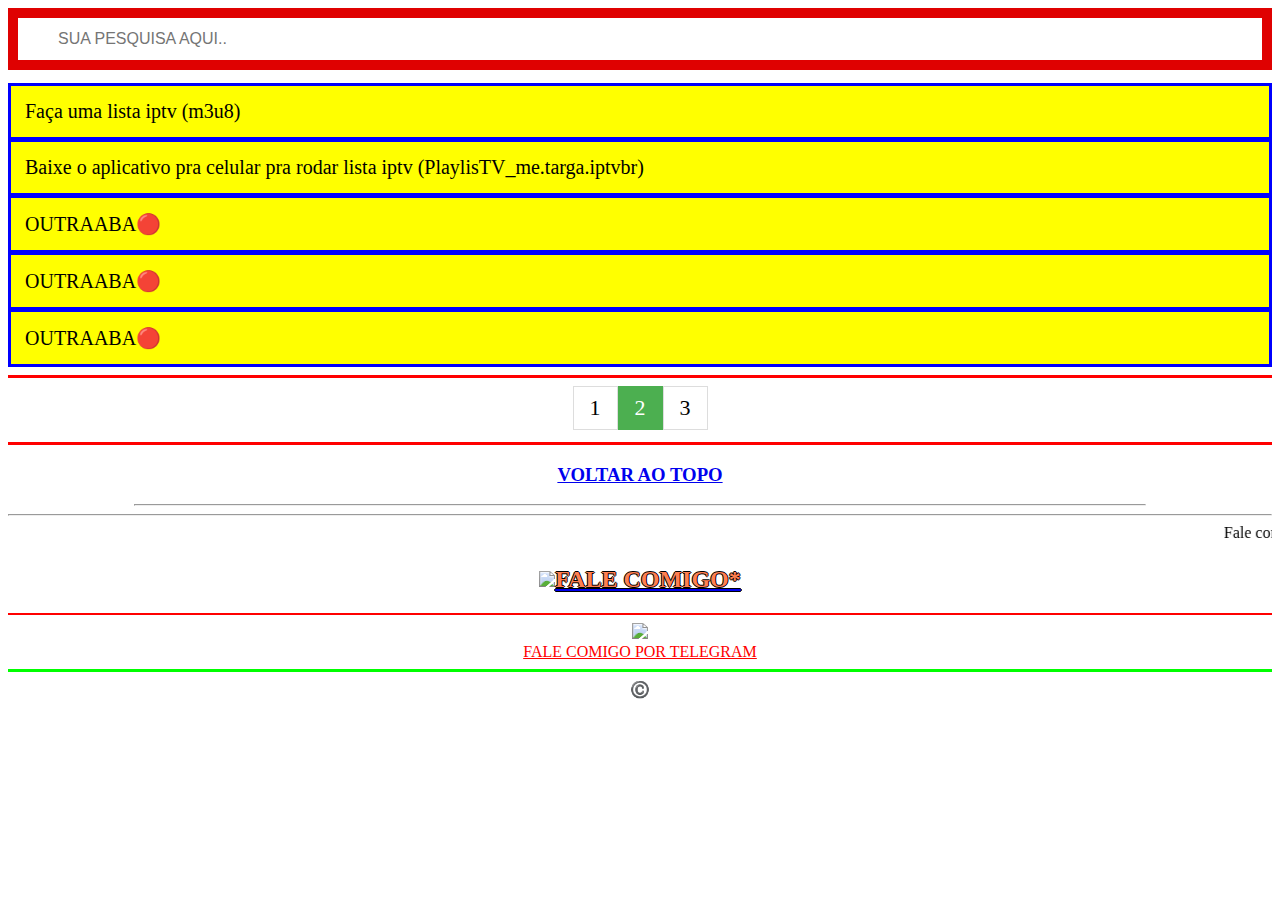
==== commit 8ca527be: "Update index.html" ====
--- a/index.html
+++ b/index.html
@@ -65,15 +65,15 @@
 <!----------------------------------------------------------------------------------------------------->
 <!----------------------------------------------------------------------------------------------------->
 <li><a href="
-LINK🔴
-" target="_blank">
-OUTRAABA🔴
-</a></a></li>
-<!----------------------------------------------------------------------------------------------------->
-<li><a href="
-LINK🔴
-" target="_blank">
-OUTRAABA🔴
+IPTV/EXEMPLO LISTA IPTV.html
+" target="_blank">
+Faça uma lista iptv (m3u8)
+</a></a></li>
+<!----------------------------------------------------------------------------------------------------->
+<li><a href="
+AOLICATIVOS CEL/PlaylisTV_me.targa.iptvbr (1).apk
+" target="_blank">
+Baixe o aplicativo pra celular pra rodar lista iptv (PlaylisTV_me.targa.iptvbr)
 </a></a></li>
 <!----------------------------------------------------------------------------------------------------->
 <li><a href="
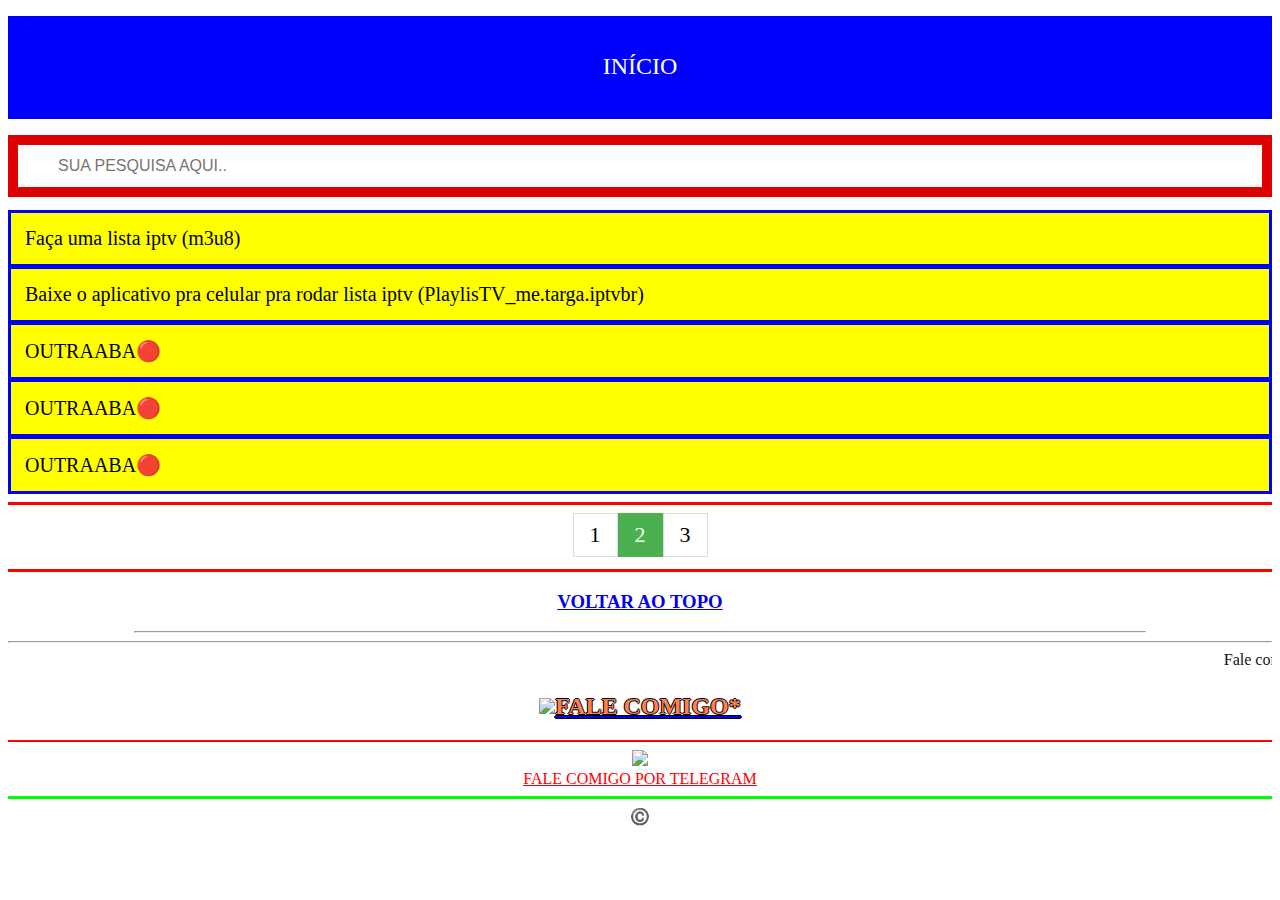
==== commit 34be9b1a: "Update index.html" ====
--- a/index.html
+++ b/index.html
@@ -13,6 +13,10 @@
 <!----------------------------------------------------------------------------------------------------->
 <!----------------------------------------------------------------------------------------------------->
 <!----------------------------------------------------------------------------------------------------->
+<!---------------------FAIXA AZUL----------------------->  
+<a href="https://santos246.github.io/INICIO/" target="_self">
+<div height="100" style="background-color: blue;line-height: 100px;text-align: center;"><p style="color: white"><FONT SIZE=+2>INÍCIO</FONT></p></div></a>
+<!------------------------------------------------------>
 
 <!----------------------------------------------------------------------------------------------------->
 </center>
